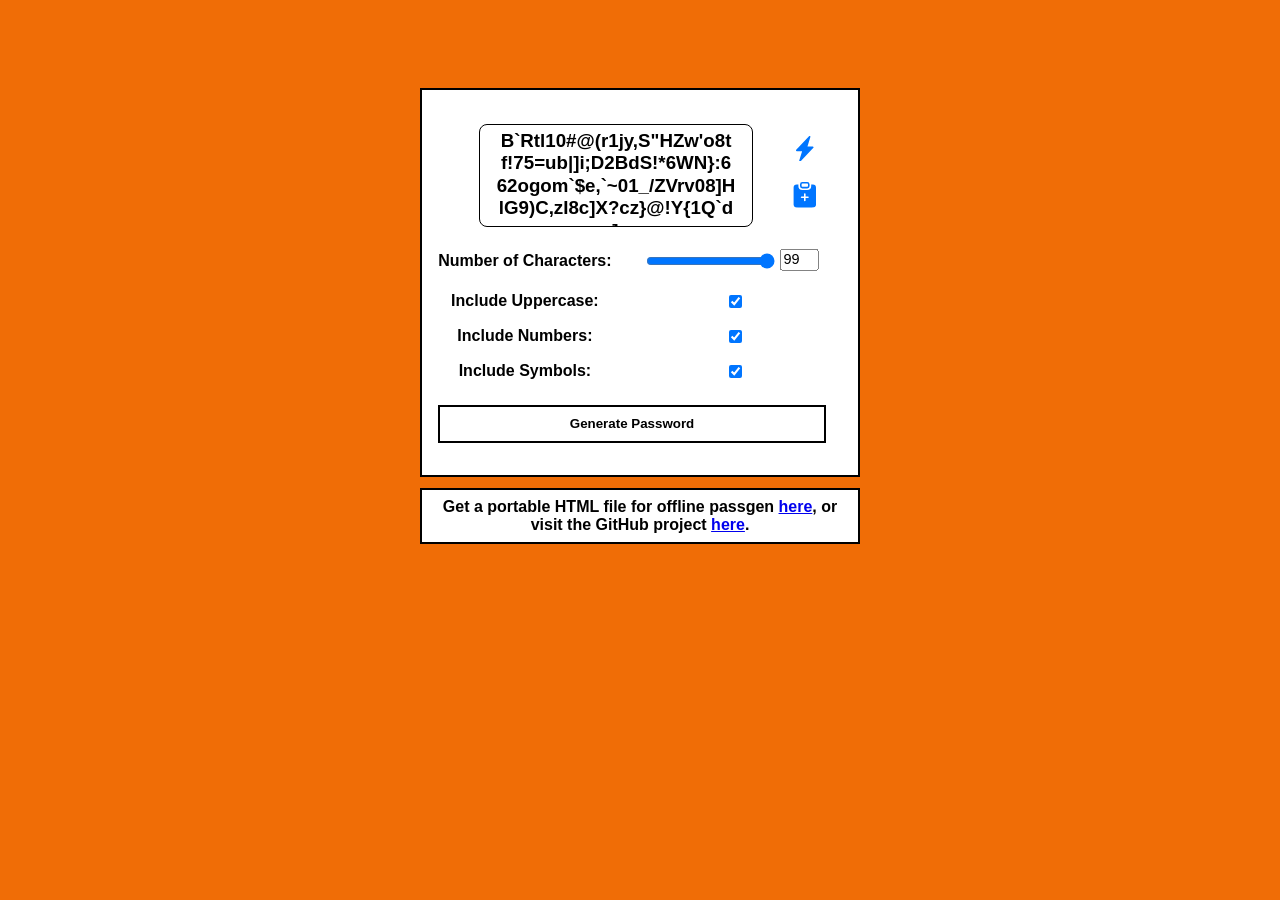
==== index.html @ bae96a02 "Worked on JS and CSS issues." ====
<!DOCTYPE html>
<html lang="en">
<head>
    <meta charset="UTF-8">
    <meta http-equiv="X-UA-Compatible" content="IE=edge">
    <meta name="viewport" content="width=device-width, initial-scale=1, maximum-scale=1 user-scalable=0">
    <title>Password Generator</title>
  
<!--
------------------------------------------------------------------------------------
░██████╗████████╗██╗░░░██╗██╗░░░░░███████╗░██████╗░░░░██╗░█████╗░░██████╗░██████╗░░░
██╔════╝╚══██╔══╝╚██╗░██╔╝██║░░░░░██╔════╝██╔════╝░░░██╔╝██╔══██╗██╔════╝██╔════╝░░░
╚█████╗░░░░██║░░░░╚████╔╝░██║░░░░░█████╗░░╚█████╗░░░██╔╝░██║░░╚═╝╚█████╗░╚█████╗░░░░
░╚═══██╗░░░██║░░░░░╚██╔╝░░██║░░░░░██╔══╝░░░╚═══██╗░██╔╝░░██║░░██╗░╚═══██╗░╚═══██╗░░░
██████╔╝░░░██║░░░░░░██║░░░███████╗███████╗██████╔╝██╔╝░░░╚█████╔╝██████╔╝██████╔╝██╗
╚═════╝░░░░╚═╝░░░░░░╚═╝░░░╚══════╝╚══════╝╚═════╝░╚═╝░░░░░╚════╝░╚═════╝░╚═════╝░╚═╝
-->
  <style type="text/css">
    body {
      background-color: #f06d06;
      color: black;
      margin: 0;
      min-height: 70vh;
      display: flex;
      justify-content: center;
      align-items: center;
      font-family: Arial, Helvetica, sans-serif;
      text-align: center;
    }

    .container {
      position: relative; 
      margin-top: 0.51rem;
      margin-bottom: 4.6rem;
      background-color: white;
      padding: 2rem;
      border-radius: 0rem;
      border: 2px solid black;
      display: flex;
      justify-content: center;
      align-items: center;
      flex-direction: column;
      padding-top: 1rem;
      padding-left: 1rem;
      padding-bottom: 2rem;
    }

    .form {
      display: grid;
      grid-template-columns: auto auto;
      row-gap: 1rem;
      column-gap: 2rem;
      justify-content: center;
      align-items: center;
    }

    label {
      font-weight: bold;
      -webkit-user-select: none;
      -khtml-user-select: none;
      -moz-user-select: none;
      -o-user-select: none;
       user-select: none;  
    }

    .character-amount-container {
      display: flex;
      align-items: center;    
    }

    .number-box {
      cursor: text;
      width: 2.2rem;
      font-size: 16px;
      font-size: 100%;
      transform: scale(0.90);
      transform-origin: left top;
      margin: 3px;
    }
    
    .footer {
      background-color: white;
      padding: 0.5rem;
      border-radius: 0rem;
      outline: 2px solid black;
      position: absolute;
      left: -0.0%;
      justify-content: center;
      bottom: -4.2rem;
      font-weight: bold;
      max-width:100%;  
    }
    /*------------------------------------------------------------------------------*/
    
    .password-display {
      background-color: white;
      color: black;
      margin-left: -2rem;
      padding: 1rem;
      padding-top: .3rem;
      border: 1px solid black;
      border-radius: .5rem;
      height: 5rem;
      line-height: 1.4rem;
      width: 240px;
      display: absolute;
      justify-content: center;
      align-items: top;
      word-break: break-all;
      cursor: pointer;
      overflow: hidden;
      -webkit-user-select: none;
      -khtml-user-select: none;
      -moz-user-select: none;
      -o-user-select: none;
      user-select: none;
      transition: all 0.2s;
      transition-delay: 200ms;
    }
    
    @media (hover: hover){
     .password-display:hover {
      background-color: #d6cefd40;
      }
    }
    
    @media (hover: hover){
    .password-display:hover + .copyButton {
      filter: invert(23%) sepia(82%) saturate(2645%) hue-rotate(202deg) brightness(85%) contrast(102%);
      }
    }

    @media (hover: none){
    .password-display:hover { 
      color: inherit; 
      }
    }
    
    .password-display:active {
      color: #04AA6D;
      -ms-transition-duration: 0.2s;
      -ms-transform: scale(0.96);
      -webkit-transition-duration: 0.2s;
      -webkit-transform: scale(0.96);
      -moz-transition-duration: 0.2s;
      -moz-transform: scale(0.96);
      -o-transition-duration: 0.2s;
      -o-transform: scale(0.96);
      transition: none;  
    }  
    /*----------------------------------------------------------------------------------------------------*/

    .copyButton {
      filter: invert(34%) sepia(62%) saturate(5109%) hue-rotate(203deg) brightness(102%) contrast(108%);
      isolation: isolate;
      cursor: pointer;
      display: flex;
      position: absolute;
      left: 85%;
      top: 24%;
      height: 1.6rem;
      width: 1.6rem;
      margin-top: 0rem;
      margin-left: 0rem;
      border-radius: 0.4rem;
      transition: all 0.2s;
      transition-delay: 200ms;
    }
    
    @media (hover: hover){
    .copyButton:hover {
      filter: invert(23%) sepia(82%) saturate(2645%) hue-rotate(202deg) brightness(85%) contrast(102%);
      }
    }
    
    @media (hover: none){
    .copyButton:hover { 
      color: inherit; 
      }
    }
    
    .copyButton:active {
      filter: invert(40%) sepia(94%) saturate(801%) hue-rotate(121deg) brightness(96%) contrast(97%);
      -ms-transition-duration: 0.2s;
      -ms-transform: scale(0.90);
      -webkit-transition-duration: 0.2s;
      -webkit-transform: scale(0.90);
      -moz-transition-duration: 0.2s;
      -moz-transform: scale(0.90);
      -o-transition-duration: 0.2s;
      -o-transform: scale(0.90);
      transition: none;
    }
    /*-----------------------------------------------------------------------------------------------------*/
    
    .refreshButton {
      filter: invert(34%) sepia(62%) saturate(5109%) hue-rotate(203deg) brightness(102%) contrast(108%);
      cursor: pointer;
      left: 85%;
      top: 12%;
      position: absolute;
      height: 1.6rem;
      width: 1.6rem;
      margin-top: 0rem;
      margin-left: 0rem;
      border-radius: 0.4rem;
      transition: all 0.2s;
      transition-delay: 200ms;
    }
    
    @media (hover: hover){
    .refreshButton:hover {
      filter: invert(23%) sepia(82%) saturate(2645%) hue-rotate(202deg) brightness(85%) contrast(102%); 
      }
    }
    
    @media (hover: none){
    .refreshButton:hover { 
      color: inherit; 
      }
    }
    
    .refreshButton:active {
      filter: invert(100%) sepia(76%) saturate(6815%) hue-rotate(0deg) brightness(107%) contrast(101%);
      -ms-transition-duration: 0.2s;
      -ms-transform: scale(0.90);
      -webkit-transition-duration: 0.2s;
      -webkit-transform: scale(0.90);
      -moz-transition-duration: 0.2s;
      -moz-transform: scale(0.90);
      -o-transition-duration: 0.2s;
      -o-transform: scale(0.90);
      transition: none;
    }
    /*----------------------------------------------------------------------------------------------------*/
        
    .button {
      margin-top: .5rem;
      grid-column: span 2;
      background-color: transparent;
      border: 2px solid black;
      border-radius: .0rem;
      color: black;
      padding: .6rem;
      font-weight: bold;
      cursor: pointer;
      transition: all 0.2s;
      transition-delay: 150ms;
    }

    @media (hover: hover) {
    .button:hover {
      background-color: #d6cefd33;    
      }
    }
    
    @media (hover: none) {
    .button:hover { 
      color: inherit; 
      }
    }
    
    .button:active {
      background-color: #04AA6D33;
      -ms-transition-duration: 0.2s;
      -ms-transform: scale(0.96);
      -webkit-transition-duration: 0.2s;
      -webkit-transform: scale(0.96);
      -moz-transition-duration: 0.2s;
      -moz-transform: scale(0.96);
      -o-transition-duration: 0.2s;
      -o-transform: scale(0.96);
      transition: none;
    }
    /*-----------------------------------------------------------------------------------------------------*/
 
    /* Button Combo CSS */  
   
    .password-display:active + .copyButton {
      filter: invert(40%) sepia(94%) saturate(801%) hue-rotate(121deg) brightness(96%) contrast(97%);
      transition: none;
      -ms-transition-duration: 0.2s;
      -ms-transform: scale(0.90);
      -webkit-transition-duration: 0.2s;
      -webkit-transform: scale(0.90);
      -moz-transition-duration: 0.2s;
      -moz-transform: scale(0.90);
      -o-transition-duration: 0.2s;
      -o-transform: scale(0.90);
    }
    /*
    .copyButton:active .password-display {
       color: #04AA6D;
      -ms-transition-duration: 0.2s;
      -ms-transform: scale(0.90);
      -webkit-transition-duration: 0.2s;
      -webkit-transform: scale(0.90);
      -moz-transition-duration: 0.2s;
      -moz-transform: scale(0.90);
      -o-transition-duration: 0.2s;
      -o-transform: scale(0.90);
    }*/
    
  </style>

<!--
---------------------------------------
██╗░░██╗████████╗███╗░░░███╗██╗░░░░░░░░
██║░░██║╚══██╔══╝████╗░████║██║░░░░░░░░
███████║░░░██║░░░██╔████╔██║██║░░░░░░░░
██╔══██║░░░██║░░░██║╚██╔╝██║██║░░░░░░░░
██║░░██║░░░██║░░░██║░╚═╝░██║███████╗██╗
╚═╝░░╚═╝░░░╚═╝░░░╚═╝░░░░░╚═╝╚══════╝╚═╝
--> 
  </head>
<body onload="onLoadGeneration()">
    <div class="container">
      
      
      
      
      <div title="Copy Password." onclick="copyPassword()">
      <h3 class="password-display" id="passwordDisplay"></h3>
        
        

      <svg class="copyButton" xmlns="http://www.w3.org/2000/svg" width="16" height="16" fill="currentColor" class="bi bi-clipboard-plus-fill" viewBox="0 0 16 16">
        <path d="M6.5 0A1.5 1.5 0 0 0 5 1.5v1A1.5 1.5 0 0 0 6.5 4h3A1.5 1.5 0 0 0 11 2.5v-1A1.5 1.5 0 0 0 9.5 0h-3Zm3 1a.5.5 0 0 1 .5.5v1a.5.5 0 0 1-.5.5h-3a.5.5 0 0 1-.5-.5v-1a.5.5 0 0 1 .5-.5h3Z"/>
        <path d="M4 1.5H3a2 2 0 0 0-2 2V14a2 2 0 0 0 2 2h10a2 2 0 0 0 2-2V3.5a2 2 0 0 0-2-2h-1v1A2.5 2.5 0 0 1 9.5 5h-3A2.5 2.5 0 0 1 4 2.5v-1Zm4.5 6V9H10a.5.5 0 0 1 0 1H8.5v1.5a.5.5 0 0 1-1 0V10H6a.5.5 0 0 1 0-1h1.5V7.5a.5.5 0 0 1 1 0Z"/>   
        </svg>
      
        
       <div title="Get New Password." onclick="onLoadGeneration()">
        <svg class="refreshButton" xmlns="http://www.w3.org/2000/svg" width="16" height="16" fill="currentColor" class="bi bi-lightning-charge-fill" viewBox="0 0 16 16">
  <path d="M11.251.068a.5.5 0 0 1 .227.58L9.677 6.5H13a.5.5 0 0 1 .364.843l-8 8.5a.5.5 0 0 1-.842-.49L6.323 9.5H3a.5.5 0 0 1-.364-.843l8-8.5a.5.5 0 0 1 .615-.09z"/>
</svg>     
</div>
        
        
      </div>
      
           
        <form class="form" id="passwordGeneratorForm">

            <label for="characterAmountNumber">Number of Characters:</label>
            <div class="character-amount-container">
                <input type="range" min="1" max="99" value="99" id="characterAmountRange">
                <input class="number-box" type="number" min="1" max="99" value="99" id="characterAmountNumber"> 
            </div>


            <!-- Check Boxes -->
            <label for="includeUppercase">Include Uppercase:</label>
            <input type="checkbox" checked="true" id="includeUppercase" onclick="onLoadGeneration()">
            
            <label for="includeNumbers">Include Numbers:</label>
            <input type="checkbox" checked="true" id="includeNumbers" onclick="onLoadGeneration()">

            <label for="includeSymbols">Include Symbols:</label>
            <input type="checkbox" checked="true" id="includeSymbols" onclick="onLoadGeneration()">

            <button class="button" type="submit">Generate Password</button>
        </form>
               
      <span class="footer">
          Get a portable HTML file for offline passgen <a onclick="this.href='data:text/html;charset=UTF-8,'+encodeURIComponent(document.documentElement.outerHTML)" href="#" download="Portable Offline Passgen - by Matthew LeComte.html" title="Download the portable HTML file.">here</a>, or visit the GitHub project <a href="https://github.com/MatthewLeComte/PasswordGenerator/blob/79278162f4a77f4a4c5ed0f5daf89662fc17a6d6/index.html" target="_blank" title="Visit This Project on Matthew LeComte's Github.">here</a>.
          </span>
      </div>
  
<!--
----------------------------------------------

░██████╗░█████╗░██████╗░██╗██████╗░████████╗░░░
██╔════╝██╔══██╗██╔══██╗██║██╔══██╗╚══██╔══╝░░░
╚█████╗░██║░░╚═╝██████╔╝██║██████╔╝░░░██║░░░░░░
░╚═══██╗██║░░██╗██╔══██╗██║██╔═══╝░░░░██║░░░░░░
██████╔╝╚█████╔╝██║░░██║██║██║░░░░░░░░██║░░░██╗
╚═════╝░░╚════╝░╚═╝░░╚═╝╚═╝╚═╝░░░░░░░░╚═╝░░░╚═╝
--> 
  <script>
    const characterAmountRange = document.getElementById('characterAmountRange')
const characterAmountNumber = document.getElementById('characterAmountNumber')
const includeUppercaseElement = document.getElementById('includeUppercase')
const includeNumbersElement = document.getElementById('includeNumbers')
const includeSymbolsElement = document.getElementById('includeSymbols')
const form = document.getElementById('passwordGeneratorForm')
const passwordDisplay = document.getElementById('passwordDisplay')
const copyButtonElement = document.getElementById('copyButton')
const generateButtonElement = document.getElementById('button')

const NUMBER_CHAR_CODES = arrayFromLowToHigh(48, 57)
const UPPERCASE_CHAR_CODES = arrayFromLowToHigh(65, 90)
const LOWERCASE_CHAR_CODES = arrayFromLowToHigh(97, 122)
const SYMBOL_CHAR_CODES = arrayFromLowToHigh(33, 47).concat(
    arrayFromLowToHigh(58, 64)                        
).concat(
    arrayFromLowToHigh(91, 96)
).concat(
    arrayFromLowToHigh(123, 126)
)

    
characterAmountRange.addEventListener('input', syncCharacterAmount)
characterAmountNumber.addEventListener('input', syncCharacterAmount)

function syncCharacterAmount(e) {
    const value = e.target.value
    characterAmountNumber.value = value
    characterAmountRange.value = value
} 
 
function onLoadGeneration() {
    const characterAmount = characterAmountNumber.value
    const includeUppercase = includeUppercaseElement.checked
    const includeNumbers = includeNumbersElement.checked
    const includeSymbols = includeSymbolsElement.checked
    
    const password = generatePassword(characterAmount, includeUppercase, includeNumbers, includeSymbols)
    passwordDisplay.innerText = password
}
  
    // ...............................................................Pasted Code.

function copyPassword(text) {
  var textArea = document.createElement("textarea");
  textArea.value = text;
  document.body.appendChild(textArea);
  textArea.focus();
  textArea.select();

  try {
    var successful = document.execCommand("copy");
    var msg = successful ? "successful" : "unsuccessful";
    console.log("Fallback: Copying text command was " + msg);
  } catch (err) {
    console.error("Fallback: Oops, unable to copy", err);
  }

  document.body.removeChild(textArea);
}
function copyTextToClipboard(text) {
  if (!navigator.clipboard) {
    fallbackCopyTextToClipboard(text);
    return;
  }
  navigator.clipboard.writeText(text).then(
    function() {
      console.log("Async: Copying to clipboard was successful!");
    },
    function(err) {
      console.error("Async: Could not copy text: ", err);
    }
  );
}

var copyText = document.querySelector(".password-display")

copyText.addEventListener("click", function(event) {
  copyTextToClipboard(passwordDisplay.innerText);
});     
   
   
    
    // ...............................................................Pasted Code.
    
    
form.addEventListener('submit', e => {
    e.preventDefault()
    const characterAmount = characterAmountNumber.value
    const includeUppercase = includeUppercaseElement.checked
    const includeNumbers = includeNumbersElement.checked
    const includeSymbols = includeSymbolsElement.checked
    
    const password = generatePassword(characterAmount, includeUppercase, includeNumbers, includeSymbols)
    passwordDisplay.innerText = password
})

function generatePassword(characterAmount, includeUppercase, includeNumbers, includeSymbols) {
    let charCodes = LOWERCASE_CHAR_CODES
    if (includeUppercase) charCodes = charCodes.concat(UPPERCASE_CHAR_CODES)
    if (includeNumbers) charCodes = charCodes.concat(NUMBER_CHAR_CODES)
    if (includeSymbols) charCodes = charCodes.concat(SYMBOL_CHAR_CODES)
    
    const passwordCharacters = []
    for (let i = 0; i < characterAmount; i++) {
        const characterCode = charCodes[Math.floor(Math.random() * charCodes.length)]
        passwordCharacters.push(String.fromCharCode(characterCode))
    }
    return passwordCharacters.join('')
}

function arrayFromLowToHigh(low, high) {
    const array = []
    for (let i = low; i <= high; i++) {
        array.push(i)
    }
    return array
}
    
    
   addThatEventListener("click", "button", e => {
         console.log("hi")
     // Need to figure out how to use this to activate the passwordDisplay.
   })
   
   
  function addThatEventListener(type, selector, callback) {
     document.addEventListener(type, e => {
       if (e.target.matches(selector)) callback(e)
     })
   }
   
   
   
    </script>  
  
  </body>
  
</html>
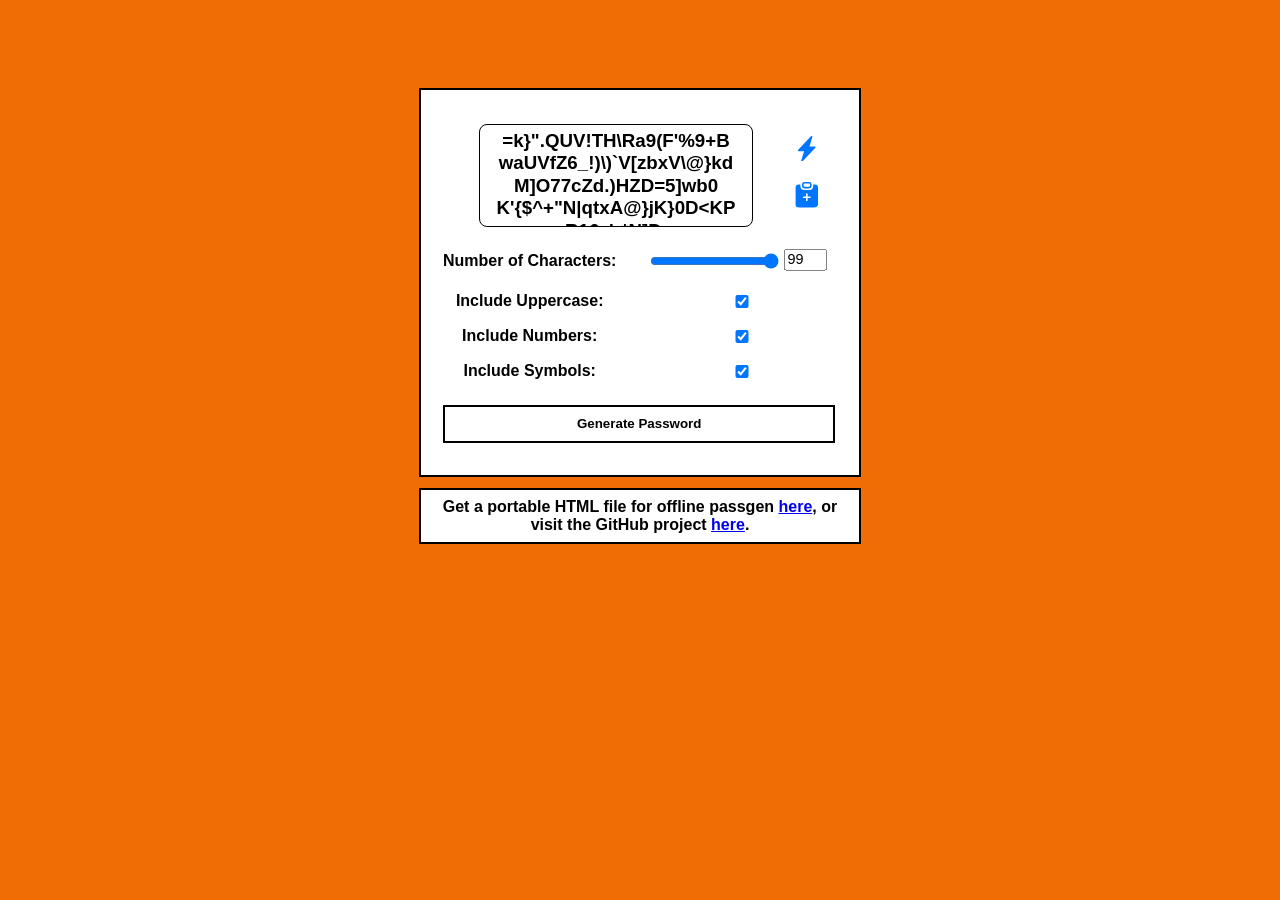
==== commit 40f90059: "Finishing Touches. 👌 Updated JS to auto-update the password display if a user changes their desired " ====
--- a/index.html
+++ b/index.html
@@ -41,7 +41,8 @@
       align-items: center;
       flex-direction: column;
       padding-top: 1rem;
-      padding-left: 1rem;
+      padding-left: .5rem;
+      padding-right: 1.5rem;
       padding-bottom: 2rem;
     }
 
@@ -52,6 +53,7 @@
       column-gap: 2rem;
       justify-content: center;
       align-items: center;
+      margin-left: 0.9rem;
     }
 
     label {
@@ -70,7 +72,7 @@
 
     .number-box {
       cursor: text;
-      width: 2.2rem;
+      width: 2.5rem;
       font-size: 16px;
       font-size: 100%;
       transform: scale(0.90);
@@ -88,7 +90,7 @@
       justify-content: center;
       bottom: -4.2rem;
       font-weight: bold;
-      max-width:100%;  
+      max-width: 100%;  
     }
     /*------------------------------------------------------------------------------*/
     
@@ -288,18 +290,6 @@
       -o-transition-duration: 0.2s;
       -o-transform: scale(0.90);
     }
-    /*
-    .copyButton:active .password-display {
-       color: #04AA6D;
-      -ms-transition-duration: 0.2s;
-      -ms-transform: scale(0.90);
-      -webkit-transition-duration: 0.2s;
-      -webkit-transform: scale(0.90);
-      -moz-transition-duration: 0.2s;
-      -moz-transform: scale(0.90);
-      -o-transition-duration: 0.2s;
-      -o-transform: scale(0.90);
-    }*/
     
   </style>
 
@@ -358,7 +348,7 @@
 
             <label for="includeSymbols">Include Symbols:</label>
             <input type="checkbox" checked="true" id="includeSymbols" onclick="onLoadGeneration()">
-
+             
             <button class="button" type="submit">Generate Password</button>
         </form>
                
@@ -407,8 +397,16 @@
     const value = e.target.value
     characterAmountNumber.value = value
     characterAmountRange.value = value
+  
+    const characterAmount = characterAmountNumber.value
+    const includeUppercase = includeUppercaseElement.checked
+    const includeNumbers = includeNumbersElement.checked
+    const includeSymbols = includeSymbolsElement.checked
+
+    const password = generatePassword(characterAmount, includeUppercase, includeNumbers, includeSymbols)
+    passwordDisplay.innerText = password
 } 
- 
+    
 function onLoadGeneration() {
     const characterAmount = characterAmountNumber.value
     const includeUppercase = includeUppercaseElement.checked
@@ -418,7 +416,8 @@
     const password = generatePassword(characterAmount, includeUppercase, includeNumbers, includeSymbols)
     passwordDisplay.innerText = password
 }
-  
+ 
+    
     // ...............................................................Pasted Code.
 
 function copyPassword(text) {
@@ -495,22 +494,7 @@
         array.push(i)
     }
     return array
-}
-    
-    
-   addThatEventListener("click", "button", e => {
-         console.log("hi")
-     // Need to figure out how to use this to activate the passwordDisplay.
-   })
-   
-   
-  function addThatEventListener(type, selector, callback) {
-     document.addEventListener(type, e => {
-       if (e.target.matches(selector)) callback(e)
-     })
-   }
-   
-   
+}   
    
     </script>  
   
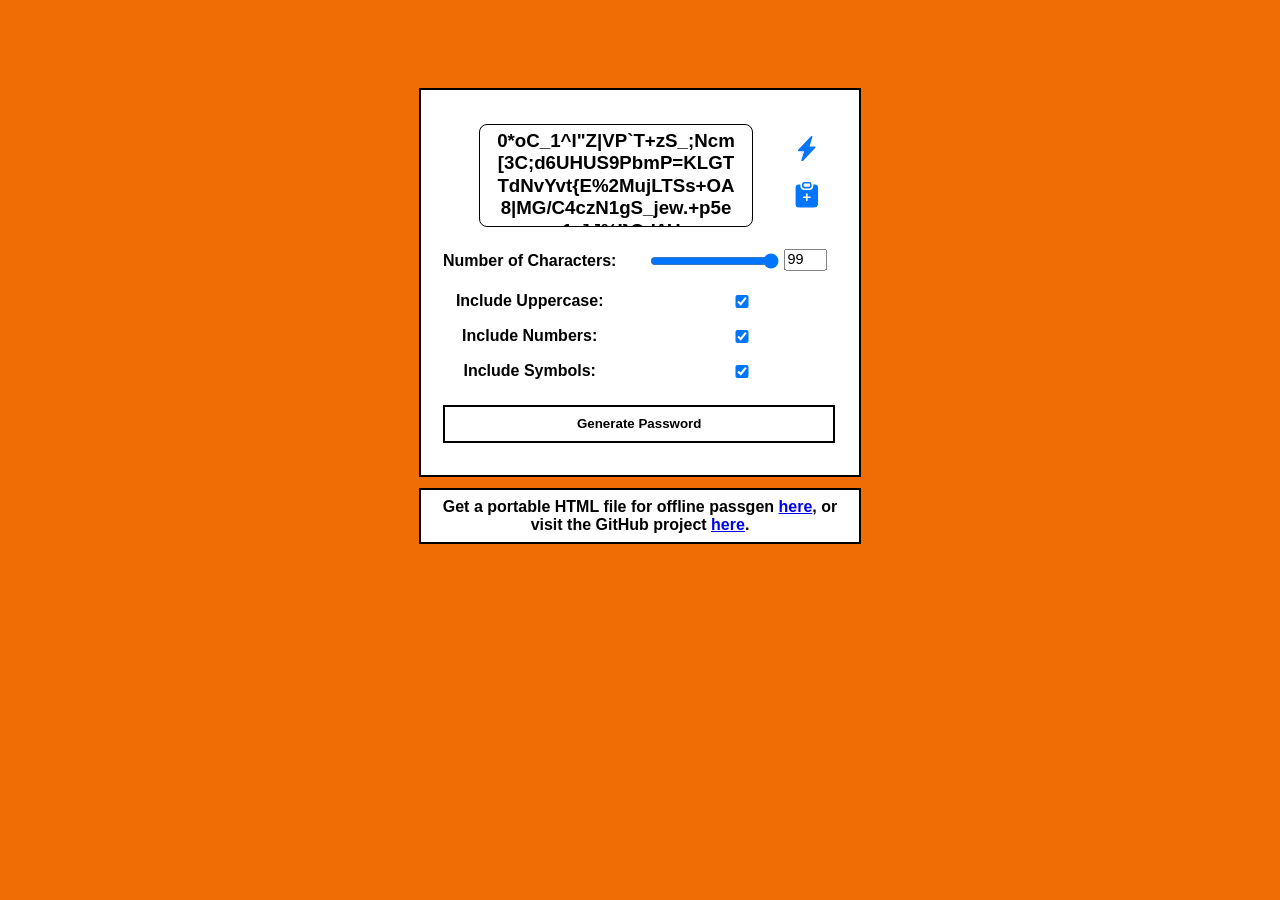
==== commit 1c15f3fa: "Fixing JS because it is bugging me." ====
--- a/index.html
+++ b/index.html
@@ -94,7 +94,7 @@
     }
     /*------------------------------------------------------------------------------*/
     
-    .password-display {
+    .passwordDisplay {
       background-color: white;
       color: black;
       margin-left: -2rem;
@@ -121,24 +121,24 @@
     }
     
     @media (hover: hover){
-     .password-display:hover {
+     .passwordDisplay:hover {
       background-color: #d6cefd40;
       }
     }
     
     @media (hover: hover){
-    .password-display:hover + .copyButton {
+    .passwordDisplay:hover + .copyButton {
       filter: invert(23%) sepia(82%) saturate(2645%) hue-rotate(202deg) brightness(85%) contrast(102%);
       }
     }
 
     @media (hover: none){
-    .password-display:hover { 
+    .passwordDisplay:hover { 
       color: inherit; 
       }
     }
     
-    .password-display:active {
+    .passwordDisplay:active {
       color: #04AA6D;
       -ms-transition-duration: 0.2s;
       -ms-transform: scale(0.96);
@@ -252,7 +252,7 @@
 
     @media (hover: hover) {
     .button:hover {
-      background-color: #d6cefd33;    
+      background-color: #0075ff33;    
       }
     }
     
@@ -263,7 +263,7 @@
     }
     
     .button:active {
-      background-color: #04AA6D33;
+      background-color: #04AA6D29;
       -ms-transition-duration: 0.2s;
       -ms-transform: scale(0.96);
       -webkit-transition-duration: 0.2s;
@@ -278,7 +278,7 @@
  
     /* Button Combo CSS */  
    
-    .password-display:active + .copyButton {
+    .passwordDisplay:active + .copyButton {
       filter: invert(40%) sepia(94%) saturate(801%) hue-rotate(121deg) brightness(96%) contrast(97%);
       transition: none;
       -ms-transition-duration: 0.2s;
@@ -310,11 +310,11 @@
       
       
       <div title="Copy Password." onclick="copyPassword()">
-      <h3 class="password-display" id="passwordDisplay"></h3>
+      <h3 class="passwordDisplay" id="passwordDisplay"></h3>
         
         
 
-      <svg class="copyButton" xmlns="http://www.w3.org/2000/svg" width="16" height="16" fill="currentColor" class="bi bi-clipboard-plus-fill" viewBox="0 0 16 16">
+      <svg class="copyButton" id="copyButton" xmlns="http://www.w3.org/2000/svg" width="16" height="16" fill="currentColor" class="bi bi-clipboard-plus-fill" viewBox="0 0 16 16">
         <path d="M6.5 0A1.5 1.5 0 0 0 5 1.5v1A1.5 1.5 0 0 0 6.5 4h3A1.5 1.5 0 0 0 11 2.5v-1A1.5 1.5 0 0 0 9.5 0h-3Zm3 1a.5.5 0 0 1 .5.5v1a.5.5 0 0 1-.5.5h-3a.5.5 0 0 1-.5-.5v-1a.5.5 0 0 1 .5-.5h3Z"/>
         <path d="M4 1.5H3a2 2 0 0 0-2 2V14a2 2 0 0 0 2 2h10a2 2 0 0 0 2-2V3.5a2 2 0 0 0-2-2h-1v1A2.5 2.5 0 0 1 9.5 5h-3A2.5 2.5 0 0 1 4 2.5v-1Zm4.5 6V9H10a.5.5 0 0 1 0 1H8.5v1.5a.5.5 0 0 1-1 0V10H6a.5.5 0 0 1 0-1h1.5V7.5a.5.5 0 0 1 1 0Z"/>   
         </svg>
@@ -349,7 +349,7 @@
             <label for="includeSymbols">Include Symbols:</label>
             <input type="checkbox" checked="true" id="includeSymbols" onclick="onLoadGeneration()">
              
-            <button class="button" type="submit">Generate Password</button>
+            <button class="button" type="submit" id="button">Generate Password</button>
         </form>
                
       <span class="footer">
@@ -452,10 +452,11 @@
   );
 }
 
-var copyText = document.querySelector(".password-display")
+var copyText = document.querySelector(".passwordDisplay")
 
 copyText.addEventListener("click", function(event) {
   copyTextToClipboard(passwordDisplay.innerText);
+  
 });     
    
    
@@ -495,7 +496,57 @@
     }
     return array
 }   
-   
+    
+    
+    /*--------------------------------------------------------*/
+    
+                 /* Zoom In  
+document.getElementById("button").onmousedown = function() 
+{document.getElementById("passwordDisplay").style.color = "#0075ff";
+ document.getElementById("passwordDisplay").style.transitionDuration = "0.2s";
+ document.getElementById("passwordDisplay").style.webkitTransform = 'scale(.97)';
+ document.getElementById("passwordDisplay").style.MozTransform = 'scale(.97)';
+ document.getElementById("passwordDisplay").style.msTransform = 'scale(.97)';
+ document.getElementById("passwordDisplay").style.OTransform = 'scale(.97)';
+ document.getElementById("passwordDisplay").style.transform = 'scale(.97)';};
+
+                 /* Zoom Out            
+document.getElementById("button").onmouseup = function()
+{document.getElementById("passwordDisplay").style.color = "black";
+ document.getElementById("passwordDisplay").style.webkitTransform = 'scale(1)';  document.getElementById("passwordDisplay").style.MozTransform = 'scale(1)';
+ document.getElementById("passwordDisplay").style.msTransform = 'scale(1)';
+ document.getElementById("passwordDisplay").style.OTransform = 'scale(1)';
+ document.getElementById("passwordDisplay").style.transform = 'scale(1)';
+ document.getElementById("passwordDisplay").style.transition = "all 0.2s";
+ document.getElementById("passwordDisplay").style.transitionDelay = "200ms";
+};
+    
+    
+    
+       /* Zoom In 
+document.getElementById("copyButton").onclick = function()
+{document.getElementById("passwordDisplay").style.backgroundColor = "#d6cefd40";
+ document.getElementById("passwordDisplay").style.webkitTransform = 'scale(.97)';
+ document.getElementById("passwordDisplay").style.MozTransform = 'scale(.97)';
+ document.getElementById("passwordDisplay").style.msTransform = 'scale(.97)';
+ document.getElementById("passwordDisplay").style.OTransform = 'scale(.97)';
+ document.getElementById("passwordDisplay").style.transform = 'scale(.97)';
+}
+
+    /* Zoom Out 
+document.getElementById("copyButton").onmousemove = function()
+{document.getElementById("passwordDisplay").style.backgroundColor = "white";
+ document.getElementById("passwordDisplay").style.webkitTransform = 'scale(1)';
+ document.getElementById("passwordDisplay").style.MozTransform = 'scale(1)';
+ document.getElementById("passwordDisplay").style.msTransform = 'scale(1)';
+ document.getElementById("passwordDisplay").style.OTransform = 'scale(1)';
+ document.getElementById("passwordDisplay").style.transform = 'scale(1)';
+ document.getElementById("passwordDisplay").style.transition = "all 0.2s";
+ document.getElementById("passwordDisplay").style.transitionDelay = "200ms";
+};  
+    
+    Still broken. */
+    
     </script>  
   
   </body>
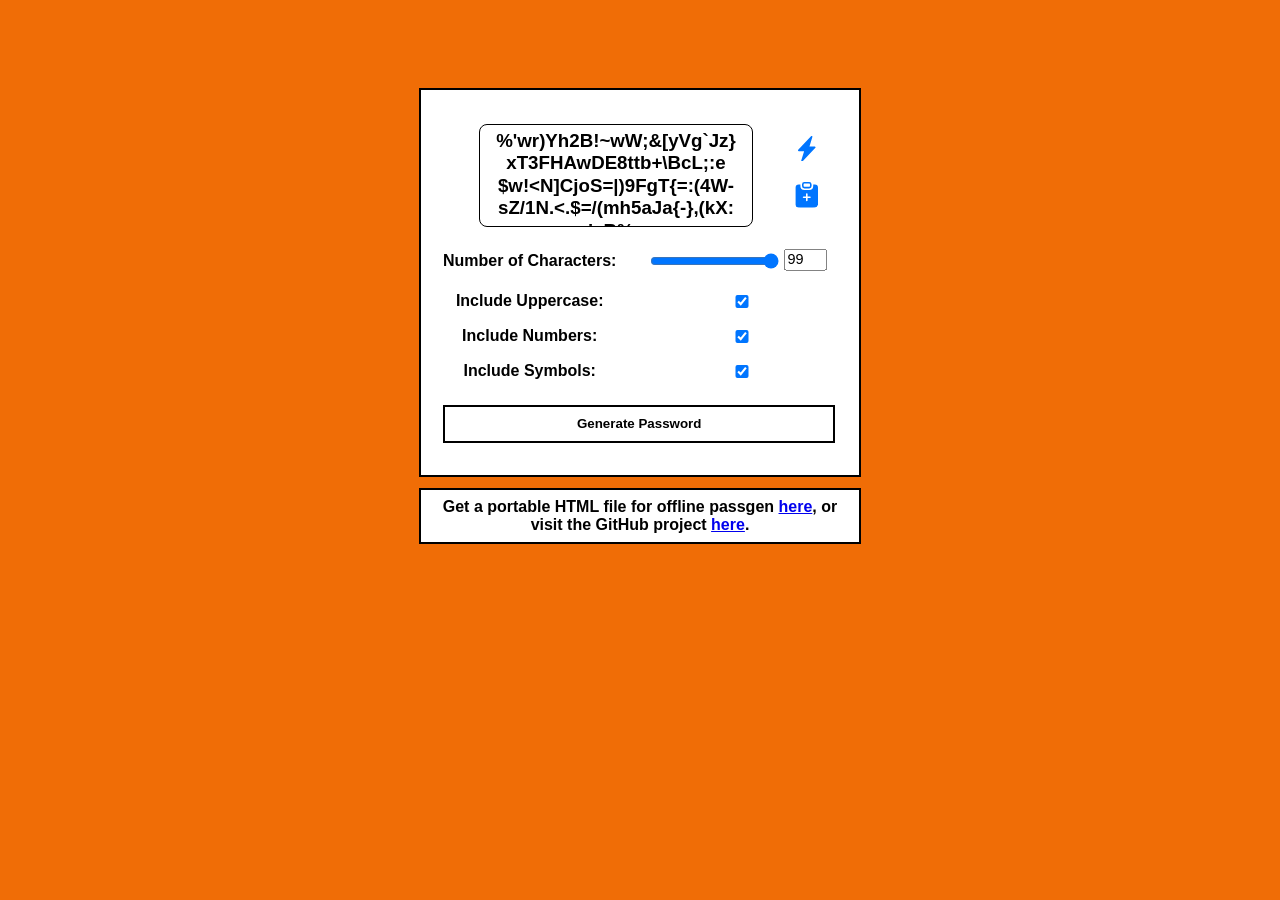
==== commit b7bf8a25: "Removed extra JS because of low value add." ====
--- a/index.html
+++ b/index.html
@@ -236,7 +236,7 @@
     }
     /*----------------------------------------------------------------------------------------------------*/
         
-    .button {
+    .generateButton {
       margin-top: .5rem;
       grid-column: span 2;
       background-color: transparent;
@@ -251,18 +251,18 @@
     }
 
     @media (hover: hover) {
-    .button:hover {
+    .generateButton:hover {
       background-color: #0075ff33;    
       }
     }
     
     @media (hover: none) {
-    .button:hover { 
+    .generateButton:hover { 
       color: inherit; 
       }
     }
     
-    .button:active {
+    .generateButton:active {
       background-color: #04AA6D29;
       -ms-transition-duration: 0.2s;
       -ms-transform: scale(0.96);
@@ -349,7 +349,7 @@
             <label for="includeSymbols">Include Symbols:</label>
             <input type="checkbox" checked="true" id="includeSymbols" onclick="onLoadGeneration()">
              
-            <button class="button" type="submit" id="button">Generate Password</button>
+            <button class="generateButton" type="submit" id="generateButton">Generate Password</button>
         </form>
                
       <span class="footer">
@@ -368,7 +368,7 @@
 ╚═════╝░░╚════╝░╚═╝░░╚═╝╚═╝╚═╝░░░░░░░░╚═╝░░░╚═╝
 --> 
   <script>
-    const characterAmountRange = document.getElementById('characterAmountRange')
+  const characterAmountRange = document.getElementById('characterAmountRange')
 const characterAmountNumber = document.getElementById('characterAmountNumber')
 const includeUppercaseElement = document.getElementById('includeUppercase')
 const includeNumbersElement = document.getElementById('includeNumbers')
@@ -376,7 +376,7 @@
 const form = document.getElementById('passwordGeneratorForm')
 const passwordDisplay = document.getElementById('passwordDisplay')
 const copyButtonElement = document.getElementById('copyButton')
-const generateButtonElement = document.getElementById('button')
+const generateButtonElement = document.getElementById('generateButton')
 
 const NUMBER_CHAR_CODES = arrayFromLowToHigh(48, 57)
 const UPPERCASE_CHAR_CODES = arrayFromLowToHigh(65, 90)
@@ -393,6 +393,7 @@
 characterAmountRange.addEventListener('input', syncCharacterAmount)
 characterAmountNumber.addEventListener('input', syncCharacterAmount)
 
+    
 function syncCharacterAmount(e) {
     const value = e.target.value
     characterAmountNumber.value = value
@@ -407,6 +408,7 @@
     passwordDisplay.innerText = password
 } 
     
+    
 function onLoadGeneration() {
     const characterAmount = characterAmountNumber.value
     const includeUppercase = includeUppercaseElement.checked
@@ -416,10 +418,8 @@
     const password = generatePassword(characterAmount, includeUppercase, includeNumbers, includeSymbols)
     passwordDisplay.innerText = password
 }
- 
-    
-    // ...............................................................Pasted Code.
-
+
+    
 function copyPassword(text) {
   var textArea = document.createElement("textarea");
   textArea.value = text;
@@ -432,7 +432,7 @@
     var msg = successful ? "successful" : "unsuccessful";
     console.log("Fallback: Copying text command was " + msg);
   } catch (err) {
-    console.error("Fallback: Oops, unable to copy", err);
+    console.error("Fallback: Unable to copy", err);
   }
 
   document.body.removeChild(textArea);
@@ -458,10 +458,6 @@
   copyTextToClipboard(passwordDisplay.innerText);
   
 });     
-   
-   
-    
-    // ...............................................................Pasted Code.
     
     
 form.addEventListener('submit', e => {
@@ -475,6 +471,7 @@
     passwordDisplay.innerText = password
 })
 
+    
 function generatePassword(characterAmount, includeUppercase, includeNumbers, includeSymbols) {
     let charCodes = LOWERCASE_CHAR_CODES
     if (includeUppercase) charCodes = charCodes.concat(UPPERCASE_CHAR_CODES)
@@ -489,6 +486,7 @@
     return passwordCharacters.join('')
 }
 
+    
 function arrayFromLowToHigh(low, high) {
     const array = []
     for (let i = low; i <= high; i++) {
@@ -496,56 +494,6 @@
     }
     return array
 }   
-    
-    
-    /*--------------------------------------------------------*/
-    
-                 /* Zoom In  
-document.getElementById("button").onmousedown = function() 
-{document.getElementById("passwordDisplay").style.color = "#0075ff";
- document.getElementById("passwordDisplay").style.transitionDuration = "0.2s";
- document.getElementById("passwordDisplay").style.webkitTransform = 'scale(.97)';
- document.getElementById("passwordDisplay").style.MozTransform = 'scale(.97)';
- document.getElementById("passwordDisplay").style.msTransform = 'scale(.97)';
- document.getElementById("passwordDisplay").style.OTransform = 'scale(.97)';
- document.getElementById("passwordDisplay").style.transform = 'scale(.97)';};
-
-                 /* Zoom Out            
-document.getElementById("button").onmouseup = function()
-{document.getElementById("passwordDisplay").style.color = "black";
- document.getElementById("passwordDisplay").style.webkitTransform = 'scale(1)';  document.getElementById("passwordDisplay").style.MozTransform = 'scale(1)';
- document.getElementById("passwordDisplay").style.msTransform = 'scale(1)';
- document.getElementById("passwordDisplay").style.OTransform = 'scale(1)';
- document.getElementById("passwordDisplay").style.transform = 'scale(1)';
- document.getElementById("passwordDisplay").style.transition = "all 0.2s";
- document.getElementById("passwordDisplay").style.transitionDelay = "200ms";
-};
-    
-    
-    
-       /* Zoom In 
-document.getElementById("copyButton").onclick = function()
-{document.getElementById("passwordDisplay").style.backgroundColor = "#d6cefd40";
- document.getElementById("passwordDisplay").style.webkitTransform = 'scale(.97)';
- document.getElementById("passwordDisplay").style.MozTransform = 'scale(.97)';
- document.getElementById("passwordDisplay").style.msTransform = 'scale(.97)';
- document.getElementById("passwordDisplay").style.OTransform = 'scale(.97)';
- document.getElementById("passwordDisplay").style.transform = 'scale(.97)';
-}
-
-    /* Zoom Out 
-document.getElementById("copyButton").onmousemove = function()
-{document.getElementById("passwordDisplay").style.backgroundColor = "white";
- document.getElementById("passwordDisplay").style.webkitTransform = 'scale(1)';
- document.getElementById("passwordDisplay").style.MozTransform = 'scale(1)';
- document.getElementById("passwordDisplay").style.msTransform = 'scale(1)';
- document.getElementById("passwordDisplay").style.OTransform = 'scale(1)';
- document.getElementById("passwordDisplay").style.transform = 'scale(1)';
- document.getElementById("passwordDisplay").style.transition = "all 0.2s";
- document.getElementById("passwordDisplay").style.transitionDelay = "200ms";
-};  
-    
-    Still broken. */
     
     </script>  
   
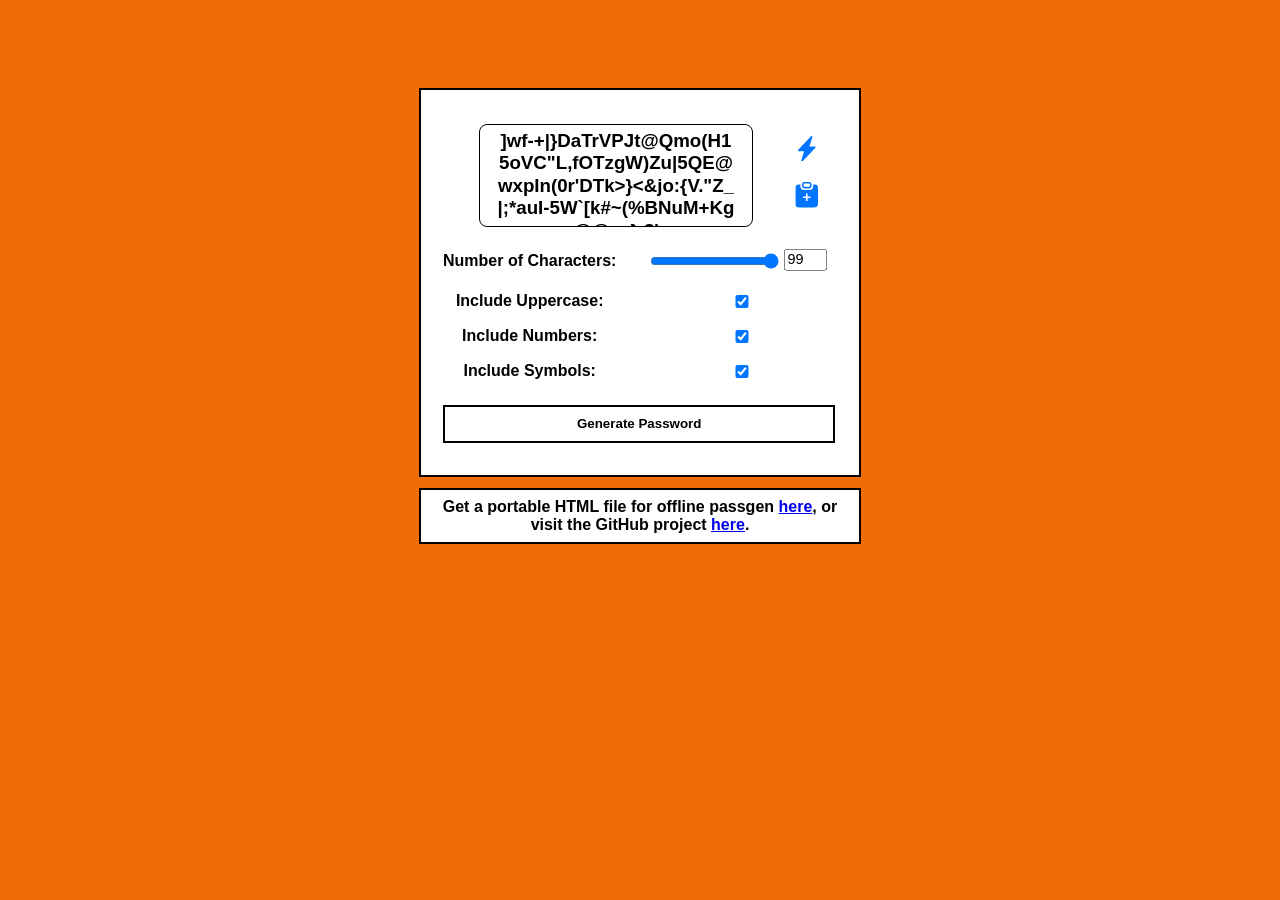
==== commit 177730ae: "Added 🔑 Fav-Icon to finish it off. 👌" ====
--- a/index.html
+++ b/index.html
@@ -5,6 +5,7 @@
     <meta http-equiv="X-UA-Compatible" content="IE=edge">
     <meta name="viewport" content="width=device-width, initial-scale=1, maximum-scale=1 user-scalable=0">
     <title>Password Generator</title>
+    <link rel="icon" href="[data-uri]"/>
   
 <!--
 ------------------------------------------------------------------------------------
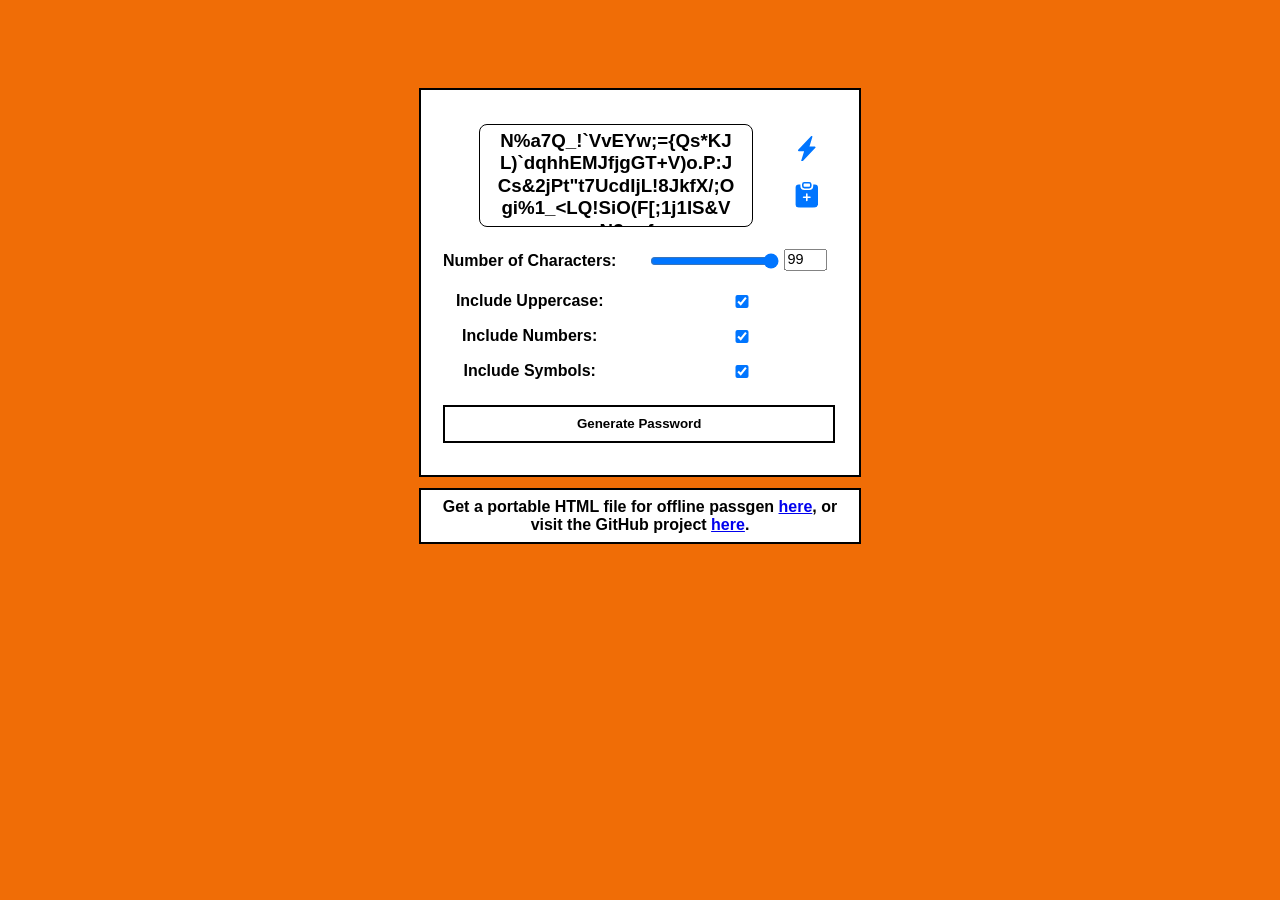
==== commit 8f811c9a: "Updated Fav-Icons to Base64 Encoding." ====
--- a/index.html
+++ b/index.html
@@ -5,8 +5,23 @@
     <meta http-equiv="X-UA-Compatible" content="IE=edge">
     <meta name="viewport" content="width=device-width, initial-scale=1, maximum-scale=1 user-scalable=0">
     <title>Password Generator</title>
-    <link rel="icon" href="[data-uri]"/>
-  
+    
+    <!-- Offline Only Base64 Fave Icons.  Ridiculous I Know. -->
+    <link rel="apple-touch-icon" sizes="180x180" href="[data-uri]">
+  
+    <link rel="icon" type="image/png" sizes="32x32" href="[data-uri]">
+  
+    <link rel="icon" type="image/png" sizes="16x16" href="[data-uri]">
+  
+    <link rel="manifest" href="[data-uri]">
+  
+    <link rel="mask-icon" href="[data-uri]" color="#5bbad5">
+  
+    <meta name="apple-mobile-web-app-title" content="PassGen">
+    <meta name="application-name" content="PassGen">
+    <meta name="msapplication-TileColor" content="#2d89ef">
+    <meta name="theme-color" content="#ffffff">
+    
 <!--
 ------------------------------------------------------------------------------------
 ░██████╗████████╗██╗░░░██╗██╗░░░░░███████╗░██████╗░░░░██╗░█████╗░░██████╗░██████╗░░░
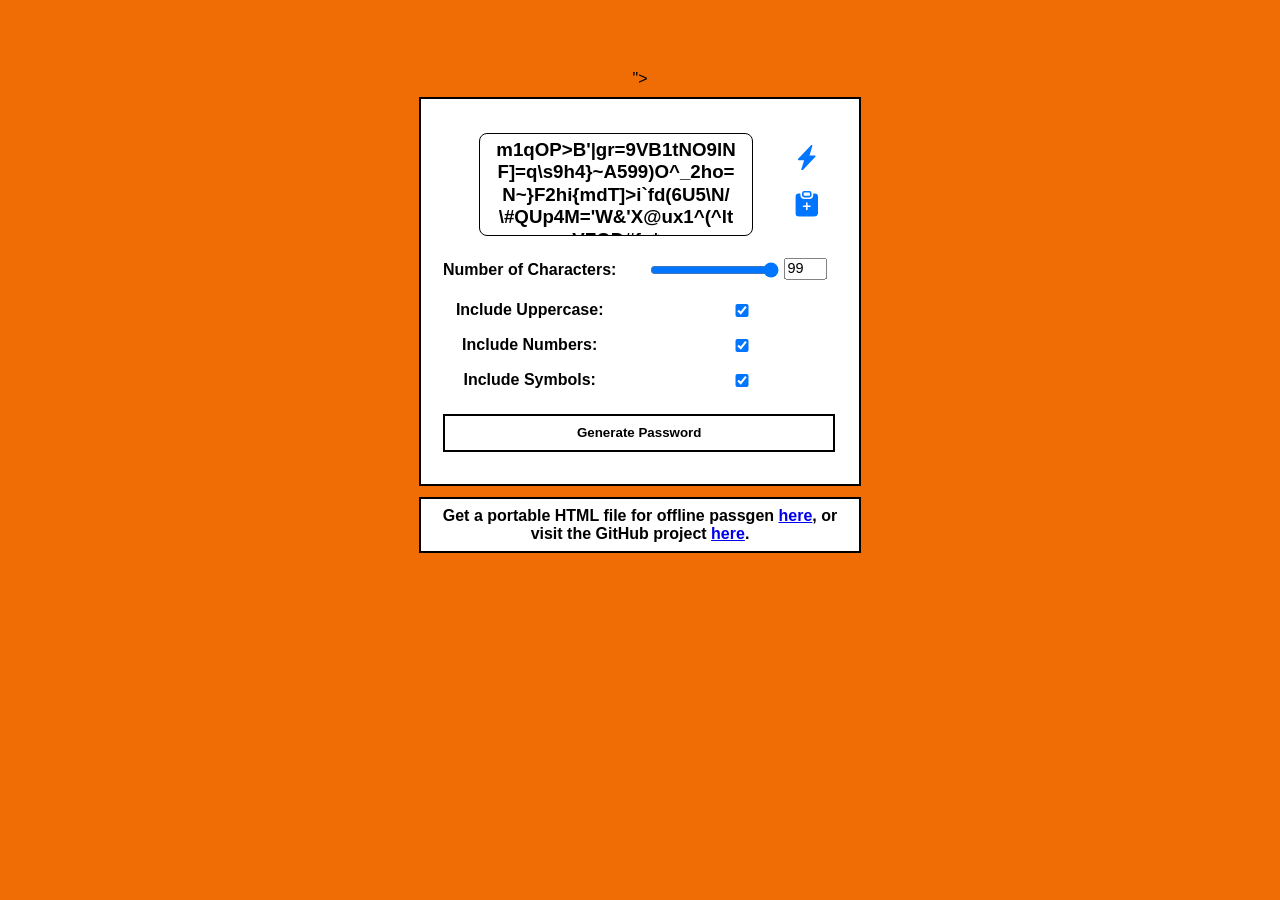
==== commit 0af2aba7: "Updated Fav-Icons To No Base64 Encoding." ====
--- a/index.html
+++ b/index.html
@@ -6,17 +6,12 @@
     <meta name="viewport" content="width=device-width, initial-scale=1, maximum-scale=1 user-scalable=0">
     <title>Password Generator</title>
     
-    <!-- Offline Only Base64 Fave Icons.  Ridiculous I Know. -->
-    <link rel="apple-touch-icon" sizes="180x180" href="[data-uri]">
-  
-    <link rel="icon" type="image/png" sizes="32x32" href="[data-uri]">
-  
-    <link rel="icon" type="image/png" sizes="16x16" href="[data-uri]">
-  
-    <link rel="manifest" href="[data-uri]">
-  
-    <link rel="mask-icon" href="[data-uri]" color="#5bbad5">
-  
+    <!-- Offline Only Fave Icons. -->
+    
+    <link rel="icon" href="data:image/svg+xml;utf8,<svg xmlns="http://www.w3.org/2000/svg" width="16" height="16" fill="currentColor" class="bi bi-key-fill" viewBox="0 0 16 16">
+  <path d="M3.5 11.5a3.5 3.5 0 1 1 3.163-5H14L15.5 8 14 9.5l-1-1-1 1-1-1-1 1-1-1-1 1H6.663a3.5 3.5 0 0 1-3.163 2zM2.5 9a1 1 0 1 0 0-2 1 1 0 0 0 0 2z"/>
+</svg>">
+    
     <meta name="apple-mobile-web-app-title" content="PassGen">
     <meta name="application-name" content="PassGen">
     <meta name="msapplication-TileColor" content="#2d89ef">
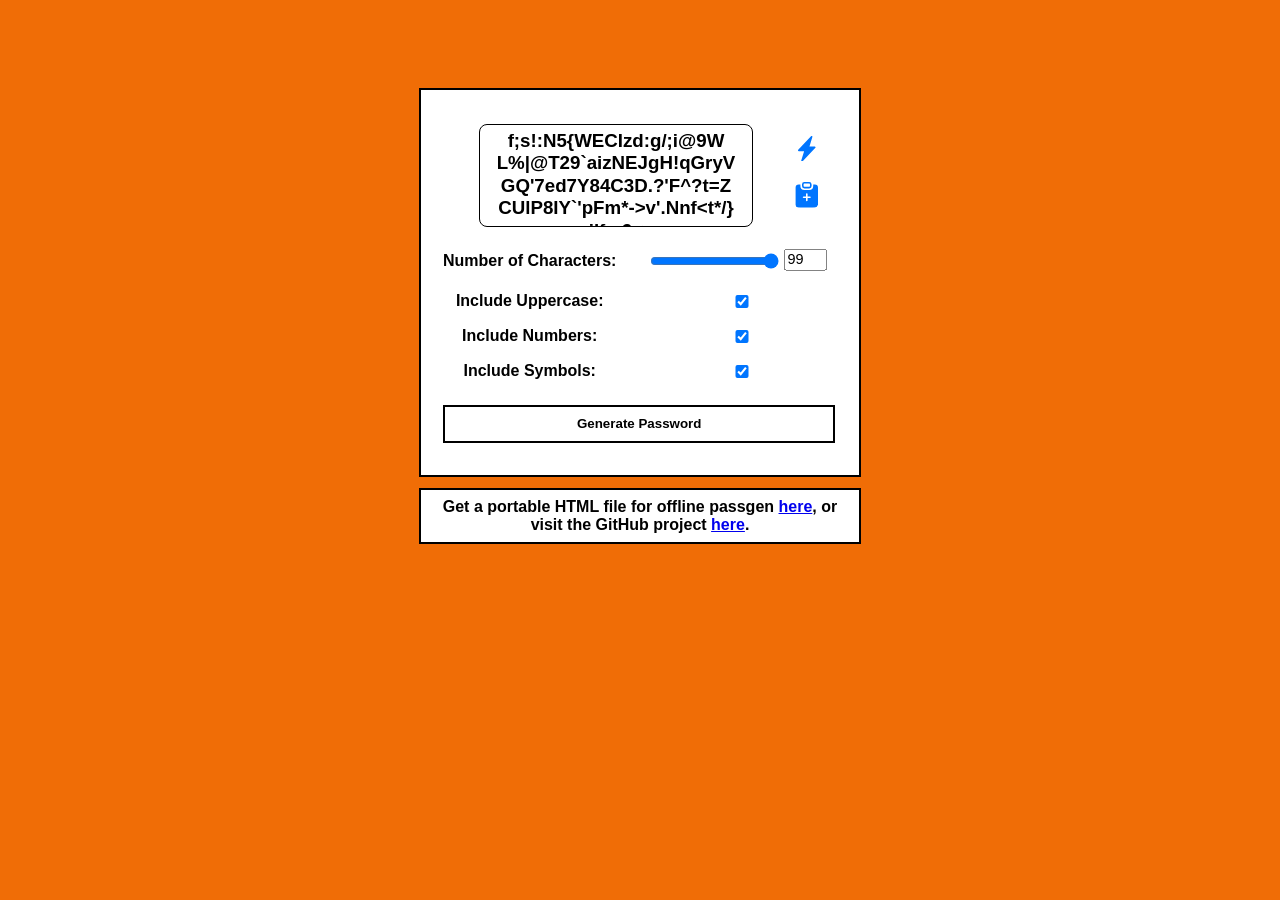
==== commit eb268314: "Fixed the Base64 Encoded Fav-Icons. 👌" ====
--- a/index.html
+++ b/index.html
@@ -6,11 +6,9 @@
     <meta name="viewport" content="width=device-width, initial-scale=1, maximum-scale=1 user-scalable=0">
     <title>Password Generator</title>
     
-    <!-- Offline Only Fave Icons. -->
-    
-    <link rel="icon" href="data:image/svg+xml;utf8,<svg xmlns="http://www.w3.org/2000/svg" width="16" height="16" fill="currentColor" class="bi bi-key-fill" viewBox="0 0 16 16">
-  <path d="M3.5 11.5a3.5 3.5 0 1 1 3.163-5H14L15.5 8 14 9.5l-1-1-1 1-1-1-1 1-1-1-1 1H6.663a3.5 3.5 0 0 1-3.163 2zM2.5 9a1 1 0 1 0 0-2 1 1 0 0 0 0 2z"/>
-</svg>">
+    <!-- Offline Base64 Encoded Fave Icons. 👌 -->
+    
+    <link rel="icon" href="data:image/svg+xml;[data-uri]">
     
     <meta name="apple-mobile-web-app-title" content="PassGen">
     <meta name="application-name" content="PassGen">
